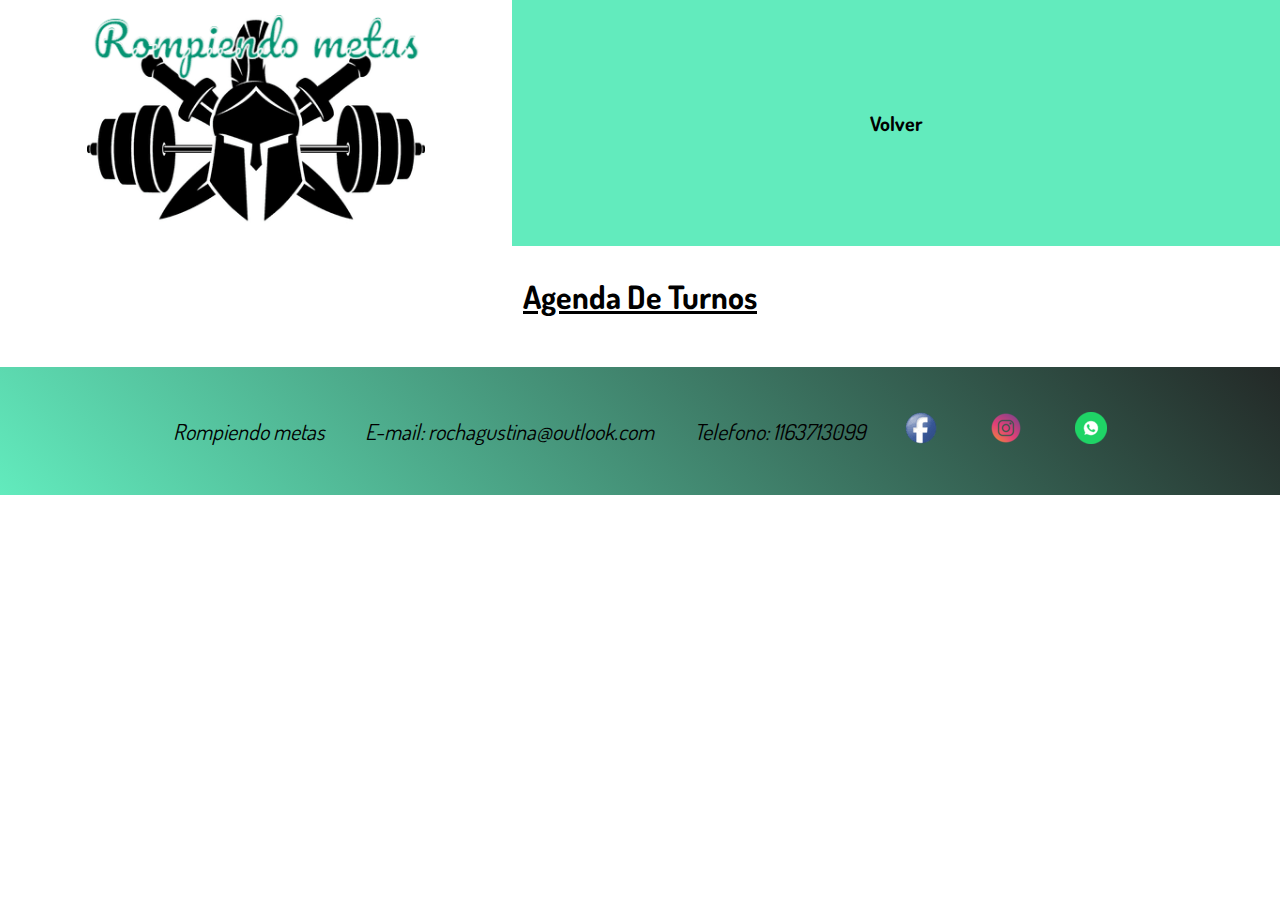
==== turnos.html @ 29b560df "agregue index.html,turnos.html, main.js,turnos.js estilos.css,datos.json,jquery y carpeta img" ====
<!DOCTYPE html>
<html lang="es">
<head>
    <meta name="keywords" content="turnos,gimnasio, gym, crossfit, funcional, zumba, jump, musculacion">
    <title>Rompiendo Metas / Mis Turnos</title>
    <meta name="description"content="Entrenamiento Personalizado. Rutinas Innovadoras. Staff en constante capacitacion, ademas de ser Profesores de Ed. Fisica. Contamos con las mejores actividades. Functional Training. Crossfit. Strong Zumba. Power Jump. Musculación. El Mejor Gimnasio Al Mejor Precio. Cuota Accesible. Te Cuidamos. Tu objetivo es el nuestro.">
    <meta charset="UTF-8">
    <meta http-equiv="X-UA-Compatible" content="IE=edge">
    <meta name="viewport" content="width=device-width, initial-scale=1.0">
    <link rel="preconnect" href="https://fonts.googleapis.com">
    <link rel="preconnect" href="https://fonts.gstatic.com" crossorigin>
    <link href="https://fonts.googleapis.com/css2?family=Dosis:wght@400;700&display=swap" rel="stylesheet">
    <link rel="stylesheet" href="estilos.css">
</head>

<body>
    <div class="headerMenu">
        <header>
            <div class="divHeader"><!-- Header -->
                <img src="./img/logo.png" alt="logo">
            </div>
        </header>

        <nav class="navMenu"><!-- Menu -->
            <ul>
                <li>
                    <a href="index.html">Volver</a>
                </li>
            </ul>
        </nav>
    </div>
    <!-- Titulo -->
    <h1 class="agenda">Agenda de turnos</h1>
    <!-- Turnos agendados -->
    <div id="turnos"></div>
    <!-- Footer -->
    <footer>
        <p>Rompiendo metas</p>
        <p>E-mail: rochagustina@outlook.com</p>
        <p>Telefono: 1163713099</p>

        <div class="divFooter">
        <img  src="/img/facebook.png" alt="facebook">
        <img src="/img/instagram.png" alt="instagram">
        <img src="/img/whatsapp.png" alt="whatsapp">
        </div>
    </footer>

    <script src="jquery-3.5.1.min.js"></script>
    <script src="main.js"></script>
    <script src="turnos.js"></script>
</body>
</html>
---- estilos.css ----
/*RESETEO*/
* {
    margin: 0;
    padding: 0;
    box-sizing: border-box;
}
/*ESTRUCTURA*/
body {
    font-family: 'Dosis', sans-serif;
    width: 100%;
}
a {
    text-decoration: none;
    color: black;
}
/* IMAGEN PORTADA */
.portada img{
    max-width: 100%;
}
/* HEADER/MENU */
.headerMenu{
    display: flex;
    justify-content: space-around;
    height: auto;
}
/* HEADER */
header{
    width:40%;
    text-align: center;
}
.divHeader{
    padding: 15px;
}
.divHeader img{
    width: 70%;
}
/* MENU */
.navMenu {
    background-color: rgb(98, 235, 189);
    font-size: 20px;
    font-weight: bold;
    width: 60%;
    display: flex;
    justify-content: center;
    align-items: center;
}
.navMenu ul{
    list-style: none;
    margin: 10px;
}
/* TITULO PRINCIPAL */
.titulo{
    margin: 20px;
}
.titulo h1{
    font-size: 28px;
    text-align: center;
}
/* SECCION PRINCIPAL */
h2{
    font-size: 25px;
    margin: 25px 25px;
    text-align: center;
}
form{
    background-color: rgb(183, 250, 203);
    border: black groove 10px;
    border-radius: 30px;
    padding: 10px;
}
/* FORMULARIO */
.formulario{
    display: none;
    width: 80%;
    margin: auto;
}
label {
    font-size: 20px;
    font-weight: bold;
}
input{
    margin: 10px 0;
    padding-left: 10px;
}
.caja{
    width: 100%;
    border-radius: 8px;
    border: solid 2px rgb(0, 56, 0);
    height: 30px;
}
.asterisco{
    color: red;
}
.telefonico{
    color: rgb(73, 71, 71);
    font-weight: bold;
    font-size: 14px;
    margin: 20px;
}
.generoDiv{
    margin-top: 10px;
}
.genero{
    font-size: 16px;
}
select{
    margin-top: 10px;
}
button{
    padding: 10px;
    border-radius: 8px;
    background-color: black;
    color: white;
    letter-spacing: 0.5px;
    border:outset white;
}
/* FOOTER */
footer{
    height: auto;
    background-image: linear-gradient(45deg, #62ebbd, #232927);
    margin-top: 20px;
    font-size: 22px;
    padding: 30px;
    font-style: italic;
    display: flex;
    flex-wrap: wrap;
    justify-content:center;
    align-items: center;    
}
footer p{
    padding: 20px;
}
.divFooter img{
    margin: 0 20px 0 20px;
}
/* TURNO ASIGNADO */
.turno{
    display: flex;
    flex-wrap: wrap;
    justify-content: center;
    align-items: center;
    margin-top: 30px;
    width: 90%;
    text-transform: uppercase;
    margin-inline: auto;
}
.divTurno{
    background-color: #60dab1;
    padding: 20px;
    border: solid 1px;
    text-align: center;
    margin: 0 10px 10px 10px;
}
.turno h3{
    font-size: 22px;
}
.turno p{
    font-size: 20px;
    font-weight: bold;
}
/* SUCURSAL */
.sucursal{
    display: flex;
    flex-direction: column;
    align-items: center;
}
.sucursalCaja{
    margin: 10px;
    border: ridge 15px #60dab1;
    border-radius: 20px;
    background-color: rgb(29, 28, 28);
    text-align: center;
    padding: 15px;
    color: white;
    width: 50%;
}
h4{
    text-align: center;
    font-size: 30px;
    margin: 40px;
}
.sucursalCaja h5{
    font-size: 30px;
}
.sucursalCaja p{
    font-size: 25px;
}
/* HISTORIAL DE TURNOS */
.agenda{
    text-align: center;
    text-decoration: underline;
    text-transform: capitalize;
    margin: 30px;
}
#turnos{
    display: flex;
    flex-wrap: wrap;
    justify-content: center;
}
.divTurnos{
    border: solid 5px #4eab8c;
    padding: 10px;
    font-size: 20px;
    margin: 30px 20px 10px 20px;
    background-color: #d9ebe5;
}
/* BOTON ELIMINAR TURNOS */
.eliminar{
    padding: 10px    ;
    border-radius: 8px;
    background-color: black;
    color: white;
    letter-spacing: 0.5px;
    border: outset white;
    margin: 10px 35% 5px 35%;    
}
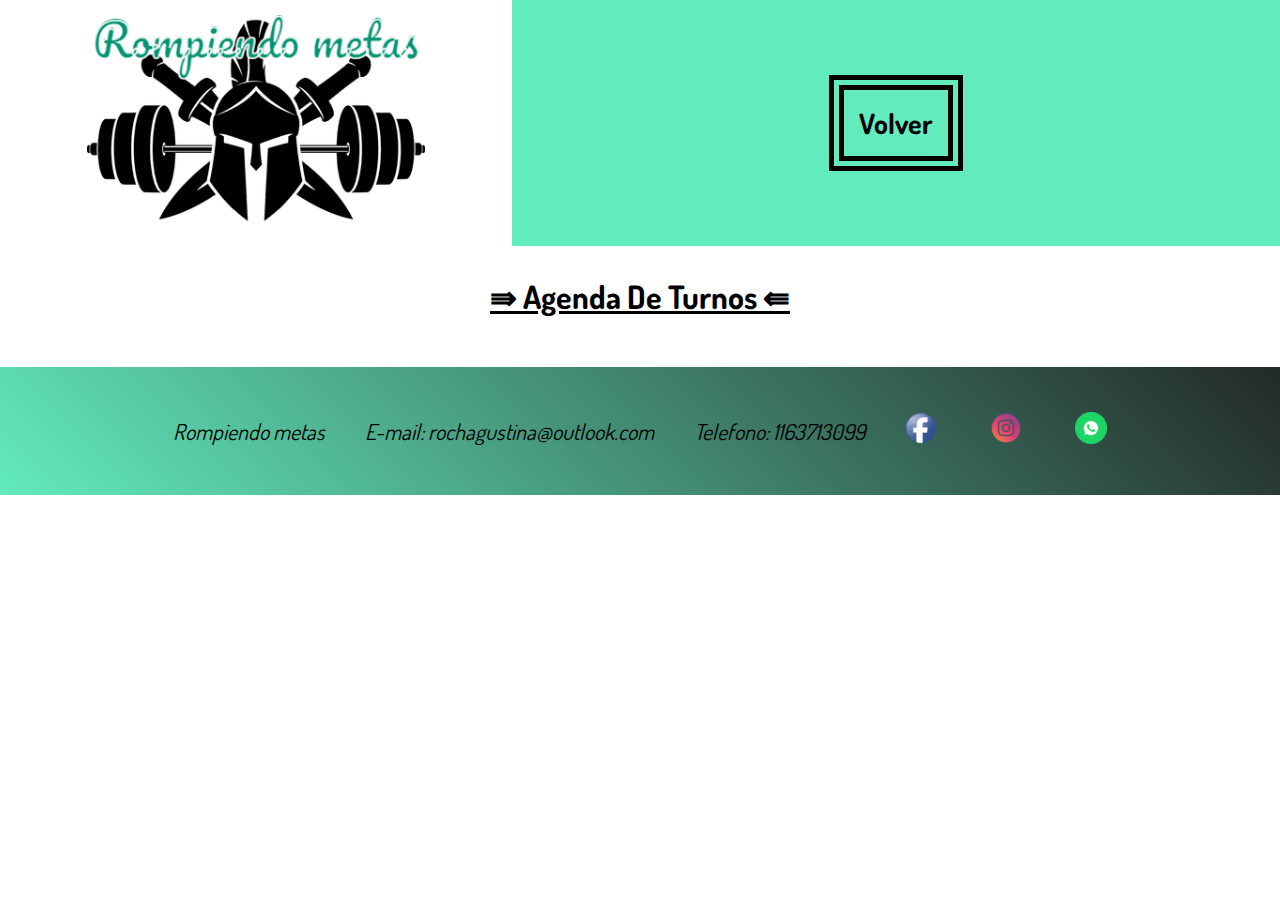
==== commit 065aecf0: "Update turnos.html" ====
--- a/turnos.html
+++ b/turnos.html
@@ -30,7 +30,7 @@
         </nav>
     </div>
     <!-- Titulo -->
-    <h1 class="agenda">Agenda de turnos</h1>
+    <h1 class="agenda">⇛  Agenda de Turnos  ⇚</h1>
     <!-- Turnos agendados -->
     <div id="turnos"></div>
     <!-- Footer -->
@@ -40,9 +40,9 @@
         <p>Telefono: 1163713099</p>
 
         <div class="divFooter">
-        <img  src="/img/facebook.png" alt="facebook">
-        <img src="/img/instagram.png" alt="instagram">
-        <img src="/img/whatsapp.png" alt="whatsapp">
+        <img  src="./img/facebook.png" alt="facebook">
+        <img src="./img/instagram.png" alt="instagram">
+        <img src="./img/whatsapp.png" alt="whatsapp">
         </div>
     </footer>
 
@@ -50,4 +50,4 @@
     <script src="main.js"></script>
     <script src="turnos.js"></script>
 </body>
-</html>+</html>
--- a/estilos.css
+++ b/estilos.css
@@ -12,6 +12,8 @@
 a {
     text-decoration: none;
     color: black;
+    border: double 15px;
+    padding: 15px;
 }
 /* IMAGEN PORTADA */
 .portada img{
@@ -37,7 +39,7 @@
 /* MENU */
 .navMenu {
     background-color: rgb(98, 235, 189);
-    font-size: 20px;
+    font-size: 28px;
     font-weight: bold;
     width: 60%;
     display: flex;
@@ -113,6 +115,14 @@
     color: white;
     letter-spacing: 0.5px;
     border:outset white;
+}
+/* LINK */
+.link a{
+    display: flex;
+    justify-content: center;
+    font-size: 28px;
+    font-weight: bold;
+    background-color: #60dab1;
 }
 /* FOOTER */
 footer{
@@ -172,7 +182,7 @@
     text-align: center;
     padding: 15px;
     color: white;
-    width: 50%;
+    width: 60%;
 }
 h4{
     text-align: center;
@@ -213,4 +223,4 @@
     letter-spacing: 0.5px;
     border: outset white;
     margin: 10px 35% 5px 35%;    
-}+}
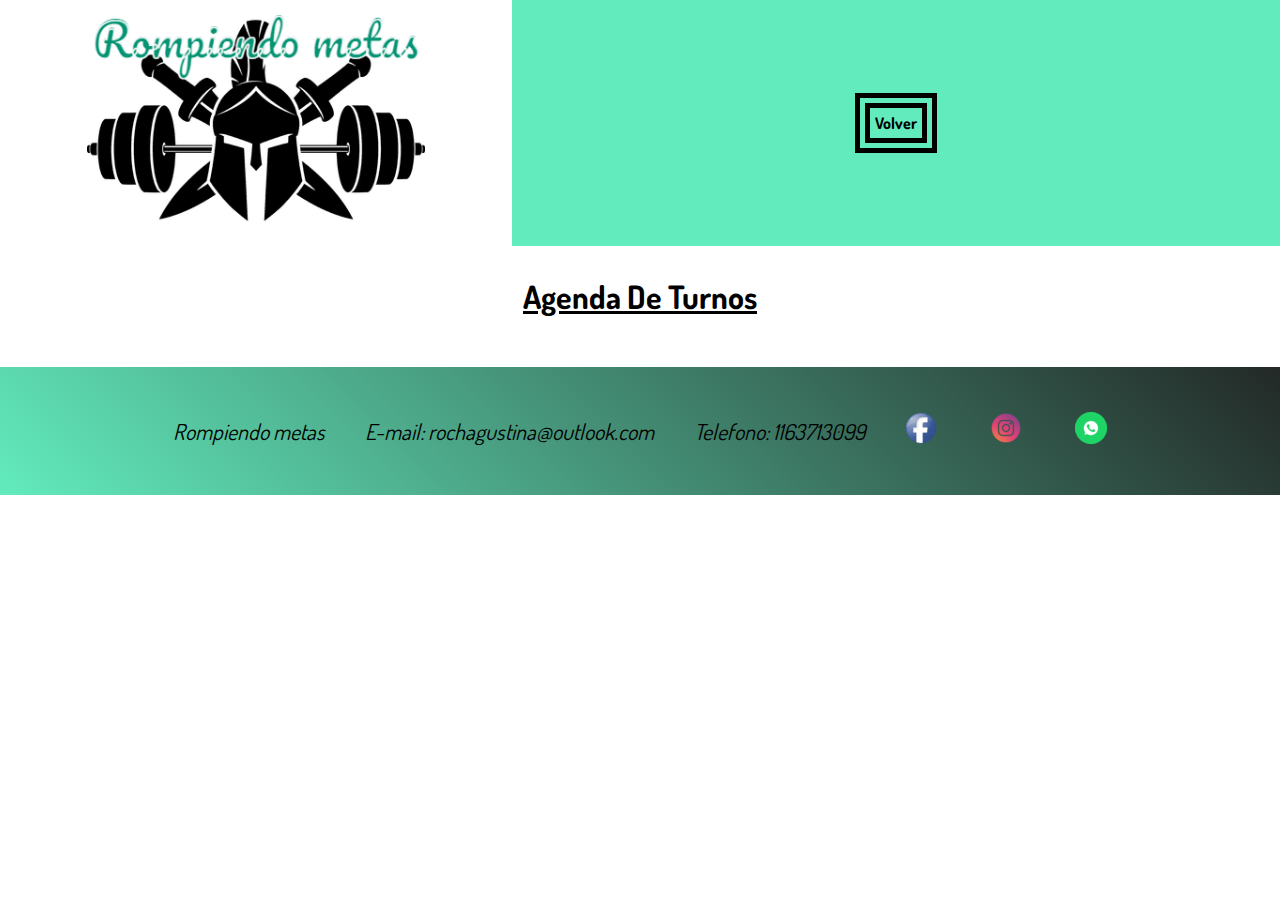
==== commit d6528a58: "Update turnos.html" ====
--- a/turnos.html
+++ b/turnos.html
@@ -30,7 +30,7 @@
         </nav>
     </div>
     <!-- Titulo -->
-    <h1 class="agenda">⇛  Agenda de Turnos  ⇚</h1>
+    <h1 class="agenda">Agenda de Turnos</h1>
     <!-- Turnos agendados -->
     <div id="turnos"></div>
     <!-- Footer -->
--- a/estilos.css
+++ b/estilos.css
@@ -13,7 +13,7 @@
     text-decoration: none;
     color: black;
     border: double 15px;
-    padding: 15px;
+    padding: 5px;
 }
 /* IMAGEN PORTADA */
 .portada img{
@@ -39,7 +39,7 @@
 /* MENU */
 .navMenu {
     background-color: rgb(98, 235, 189);
-    font-size: 28px;
+    font-size: 16px;
     font-weight: bold;
     width: 60%;
     display: flex;
@@ -120,7 +120,7 @@
 .link a{
     display: flex;
     justify-content: center;
-    font-size: 28px;
+    font-size: 22px;
     font-weight: bold;
     background-color: #60dab1;
 }
@@ -140,6 +140,9 @@
 footer p{
     padding: 20px;
 }
+.email{
+    font-size:19px
+}       
 .divFooter img{
     margin: 0 20px 0 20px;
 }
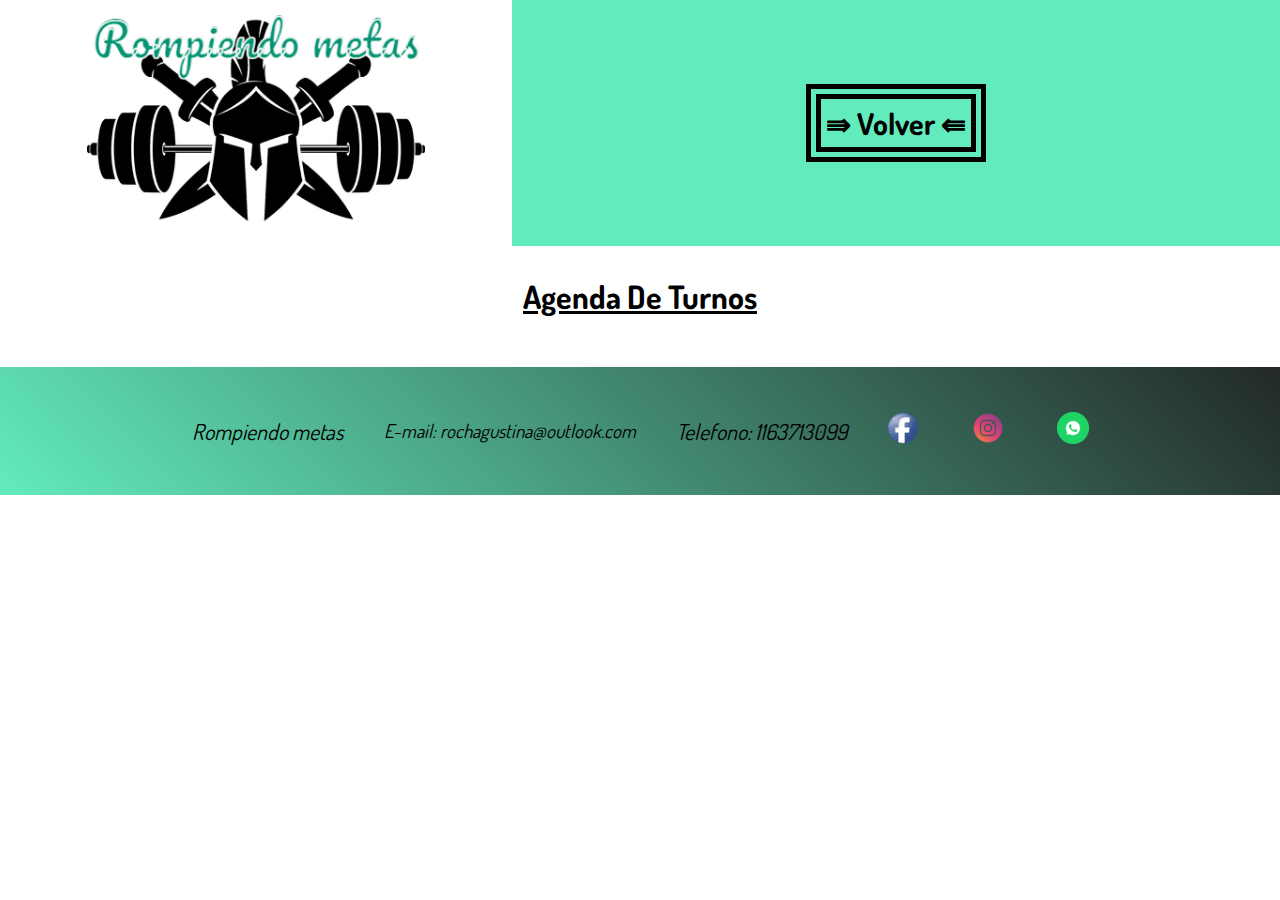
==== commit 6f655331: "Update turnos.html" ====
--- a/turnos.html
+++ b/turnos.html
@@ -24,7 +24,7 @@
         <nav class="navMenu"><!-- Menu -->
             <ul>
                 <li>
-                    <a href="index.html">Volver</a>
+                    <a href="index.html">⇛  Volver  ⇚</a>
                 </li>
             </ul>
         </nav>
@@ -36,7 +36,7 @@
     <!-- Footer -->
     <footer>
         <p>Rompiendo metas</p>
-        <p>E-mail: rochagustina@outlook.com</p>
+        <p class="email">E-mail: rochagustina@outlook.com</p>
         <p>Telefono: 1163713099</p>
 
         <div class="divFooter">
--- a/estilos.css
+++ b/estilos.css
@@ -227,3 +227,12 @@
     border: outset white;
     margin: 10px 35% 5px 35%;    
 }
+/* MEDIA QUERIES */
+@media (min-width: 800px) and (max-width:1920px){
+    .navMenu{
+        font-size: 30px;
+    }
+    .link a{
+        font-size: 30px;
+    }
+}
